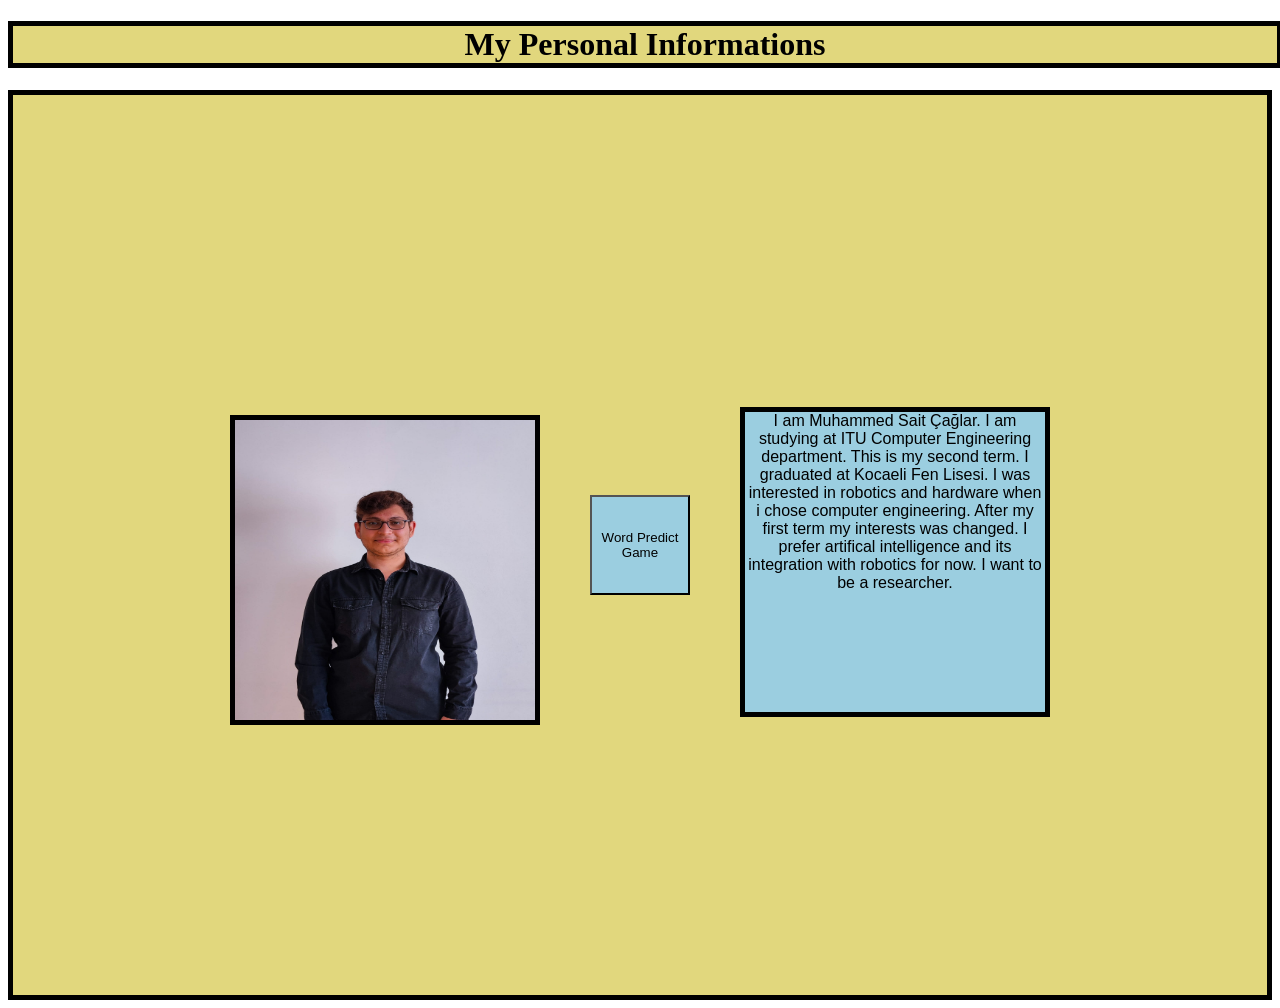
==== BBF101E-TermProject/index.html @ ac188752 "css and website are updated" ====
<!DOCTYPE html>
<html lang ="en">
<html>
    <head>
        <title>My Personal Website</title>
        <meta charset="utf-8">
        <link rel="stylesheet" href="homepage.css">
    </head>
    <body>
        
        <h1>My Personal Informations</h1>
        <div>
        <img src="myPhoto.jpg" alt="My Photo" id="photo"/>
        <a href="file:///C:/Users/Sait/Desktop/MyGithubFiles/introduction-to-information-systems-2024-itu-itis24-caglarm23/BBF101E-TermProject/game.html">
            <button id="buttons">Word Predict Game</button></a>
        <p class="bio"> 
            I am Muhammed Sait Çağlar. I am studying at ITU Computer Engineering department. This is my second term.
            I graduated at Kocaeli Fen Lisesi. I was interested in robotics and hardware when i chose computer engineering.
            After my first term my interests was changed. I prefer artifical intelligence and its integration with robotics 
            for now. I want to be a researcher.
        </p>
        </div>
    </body>
</html>
---- BBF101E-TermProject/homepage.css ----
body div{
    font-family: sans-serif;
    margin: 0;
    padding: 0;
    background-color: #e1d77d;
    display: flex;
    justify-content: center;
    align-items: center;
    height: 100vh;
    text-align: center;
    border: solid thick black;
  }

img#photo {
    display: block;
    width: 300px;
    height: 300px;
    border: solid thick black;
    margin-right: 50px;
    margin-top: 50px
    
}

p.bio   {
    display: block;
    width: 300px;
    height: 300px;
    border: solid thick black;
    background-color: #9bcee0;
    margin-left: 50px;
    margin-top: 50px;
}

button#buttons {
    width: 100px;
    height: 100px;
    background-color: #9bcee0;
}

h1 {
    display: block;
    text-align: center;
    width: 100%; 
    background-color: #e1d77d;
    border: solid thick black;
}
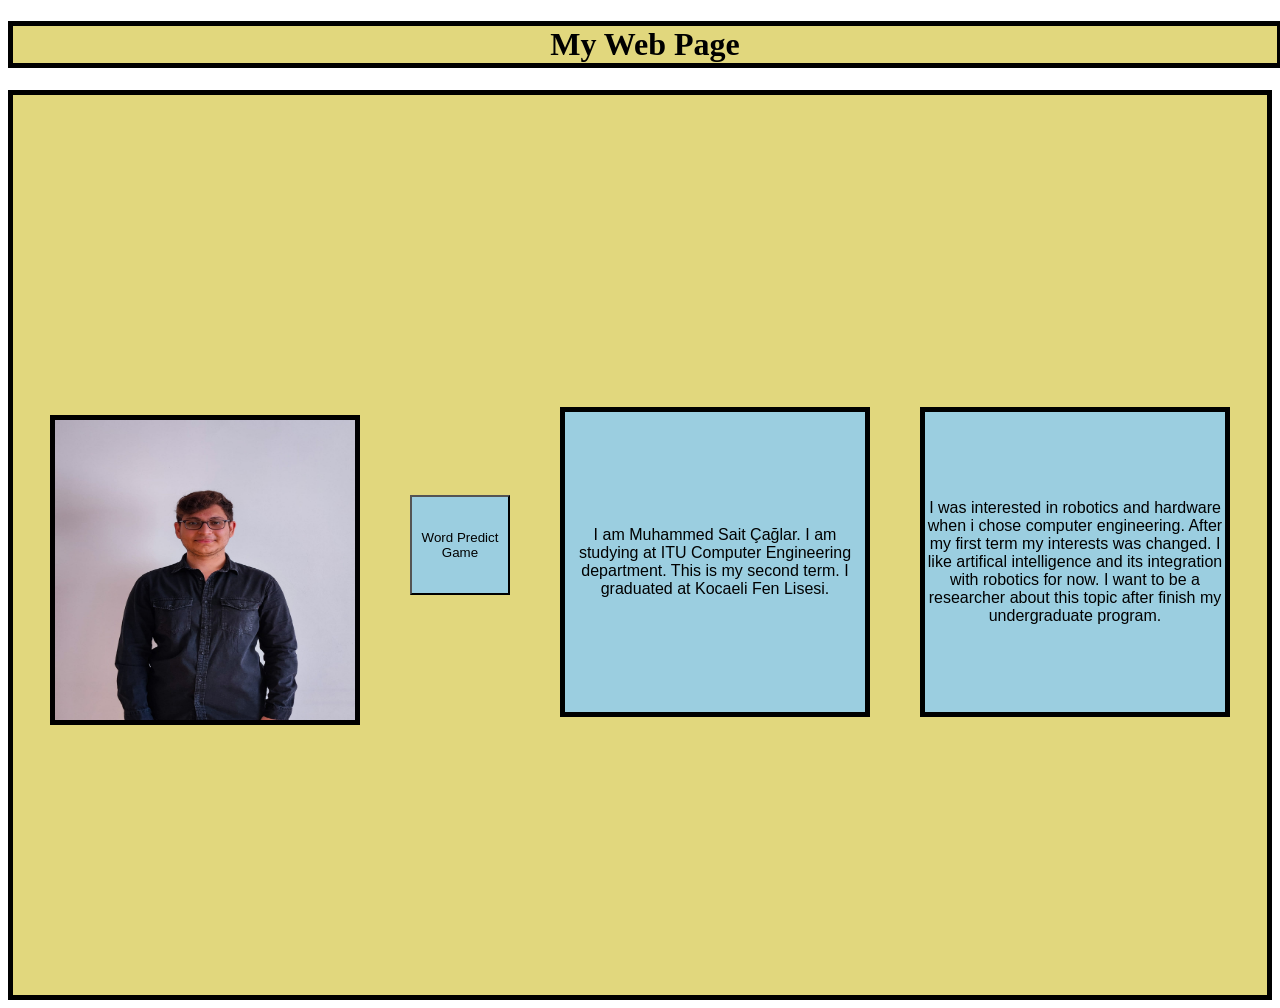
==== commit a28b09b4: "some css are changed" ====
--- a/BBF101E-TermProject/index.html
+++ b/BBF101E-TermProject/index.html
@@ -8,16 +8,21 @@
     </head>
     <body>
         
-        <h1>My Personal Informations</h1>
+        <h1>My Web Page</h1>
         <div>
         <img src="myPhoto.jpg" alt="My Photo" id="photo"/>
         <a href="file:///C:/Users/Sait/Desktop/MyGithubFiles/introduction-to-information-systems-2024-itu-itis24-caglarm23/BBF101E-TermProject/game.html">
             <button id="buttons">Word Predict Game</button></a>
+        
         <p class="bio"> 
             I am Muhammed Sait Çağlar. I am studying at ITU Computer Engineering department. This is my second term.
-            I graduated at Kocaeli Fen Lisesi. I was interested in robotics and hardware when i chose computer engineering.
-            After my first term my interests was changed. I prefer artifical intelligence and its integration with robotics 
-            for now. I want to be a researcher.
+            I graduated at Kocaeli Fen Lisesi.
+        </p>
+        
+        <p class="academic">
+            I was interested in robotics and hardware when i chose computer engineering.
+            After my first term my interests was changed. I like artifical intelligence and its integration with robotics 
+            for now. I want to be a researcher about this topic after finish my undergraduate program.
         </p>
         </div>
     </body>
--- a/BBF101E-TermProject/homepage.css
+++ b/BBF101E-TermProject/homepage.css
@@ -30,6 +30,9 @@
     background-color: #9bcee0;
     margin-left: 50px;
     margin-top: 50px;
+    display: flex;
+    justify-content: center;
+    align-items: center;
 }
 
 button#buttons {
@@ -46,3 +49,17 @@
     border: solid thick black;
 }
 
+p.academic   {
+    display: block;
+    width: 300px;
+    height: 300px;
+    border: solid thick black;
+    background-color: #9bcee0;
+    margin-left: 50px;
+    margin-top: 50px;
+    display: flex;
+    justify-content: center;
+    align-items: center;
+}
+
+
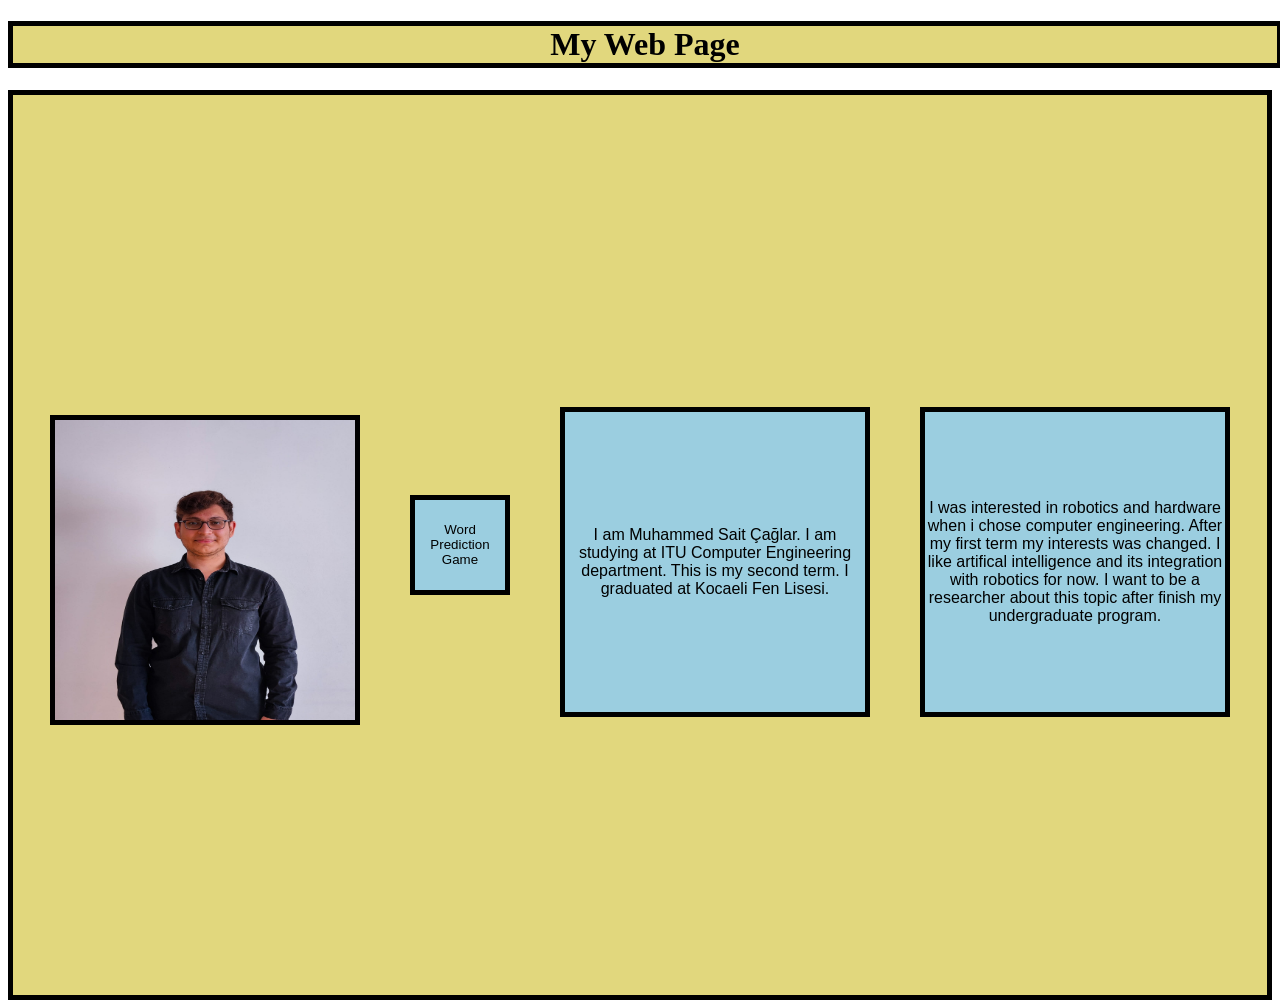
==== commit 7003853b: "homepage is uptaded" ====
--- a/BBF101E-TermProject/index.html
+++ b/BBF101E-TermProject/index.html
@@ -11,8 +11,9 @@
         <h1>My Web Page</h1>
         <div>
         <img src="myPhoto.jpg" alt="My Photo" id="photo"/>
-        <a href="file:///C:/Users/Sait/Desktop/MyGithubFiles/introduction-to-information-systems-2024-itu-itis24-caglarm23/BBF101E-TermProject/game.html">
-            <button id="buttons">Word Predict Game</button></a>
+        <a href="https://itu-itis.github.io/introduction-to-information-systems-2024-itu-itis24-caglarm23/BBF101E-TermProject/game">
+            <button id="buttons" onclick="window.location.href='https://itu-itis.github.io/introduction-to-information-systems-2024-itu-itis24-caglarm23/BBF101E-TermProject/game'">
+            Word Prediction Game</button></a>
         
         <p class="bio"> 
             I am Muhammed Sait Çağlar. I am studying at ITU Computer Engineering department. This is my second term.
@@ -26,4 +27,4 @@
         </p>
         </div>
     </body>
-</html>+</html>
--- a/BBF101E-TermProject/homepage.css
+++ b/BBF101E-TermProject/homepage.css
@@ -39,6 +39,8 @@
     width: 100px;
     height: 100px;
     background-color: #9bcee0;
+    cursor: pointer;
+    border: solid thick black;
 }
 
 h1 {
